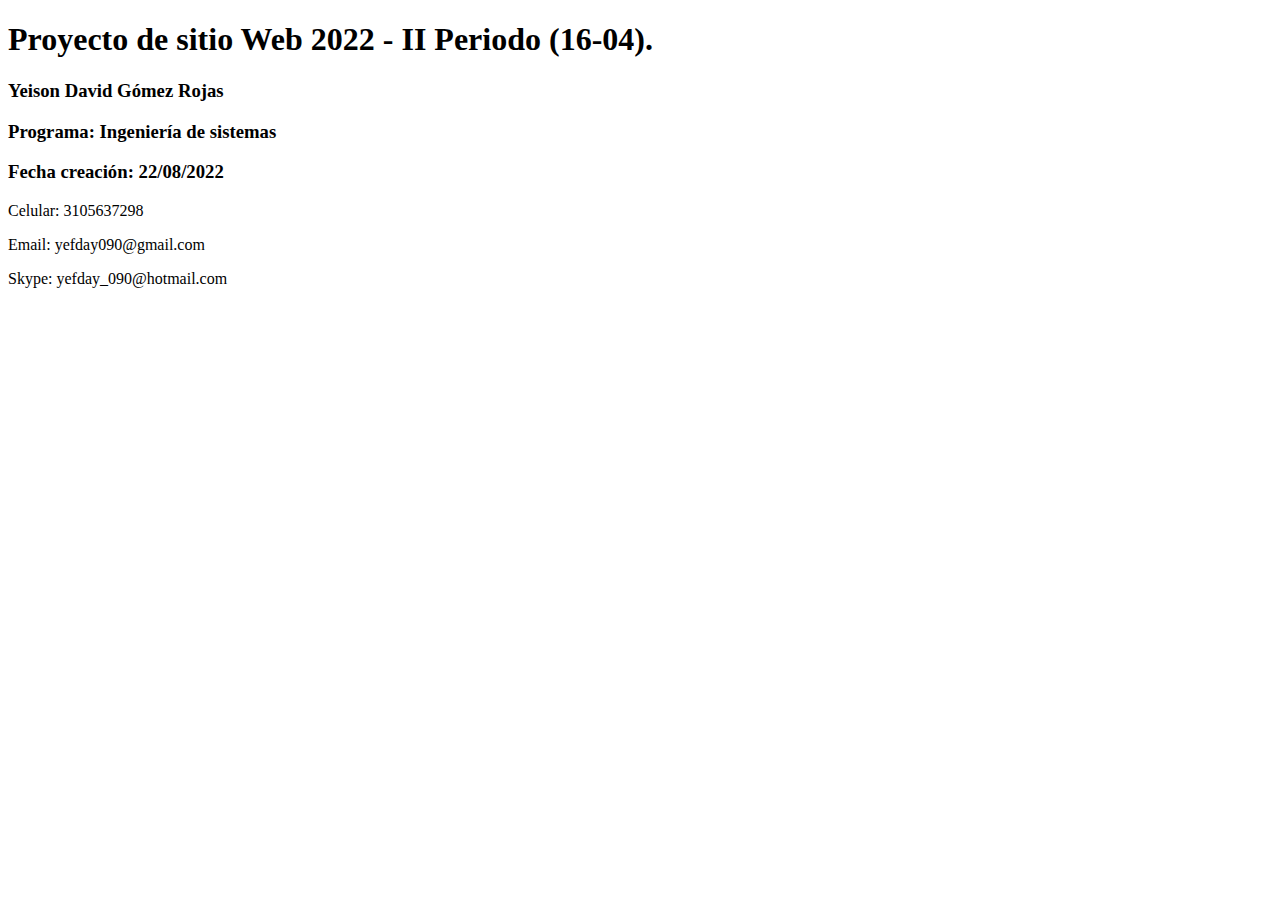
==== index.html @ 9a3006af "primera actualización" ====
<!DOCTYPE html>
<header>
    <title>Mi sitio Web</title>
</header>
<h1>Proyecto de sitio Web 2022 - II Periodo (16-04).</h1>
<h3>Yeison David Gómez Rojas</h3>
<h3>Programa: Ingeniería de sistemas</h3>
<h3>Fecha creación: 22/08/2022</h3>

<p>Celular: 3105637298</p>
<p>Email: yefday090@gmail.com</p>
<p>Skype: yefday_090@hotmail.com</p>

</html>
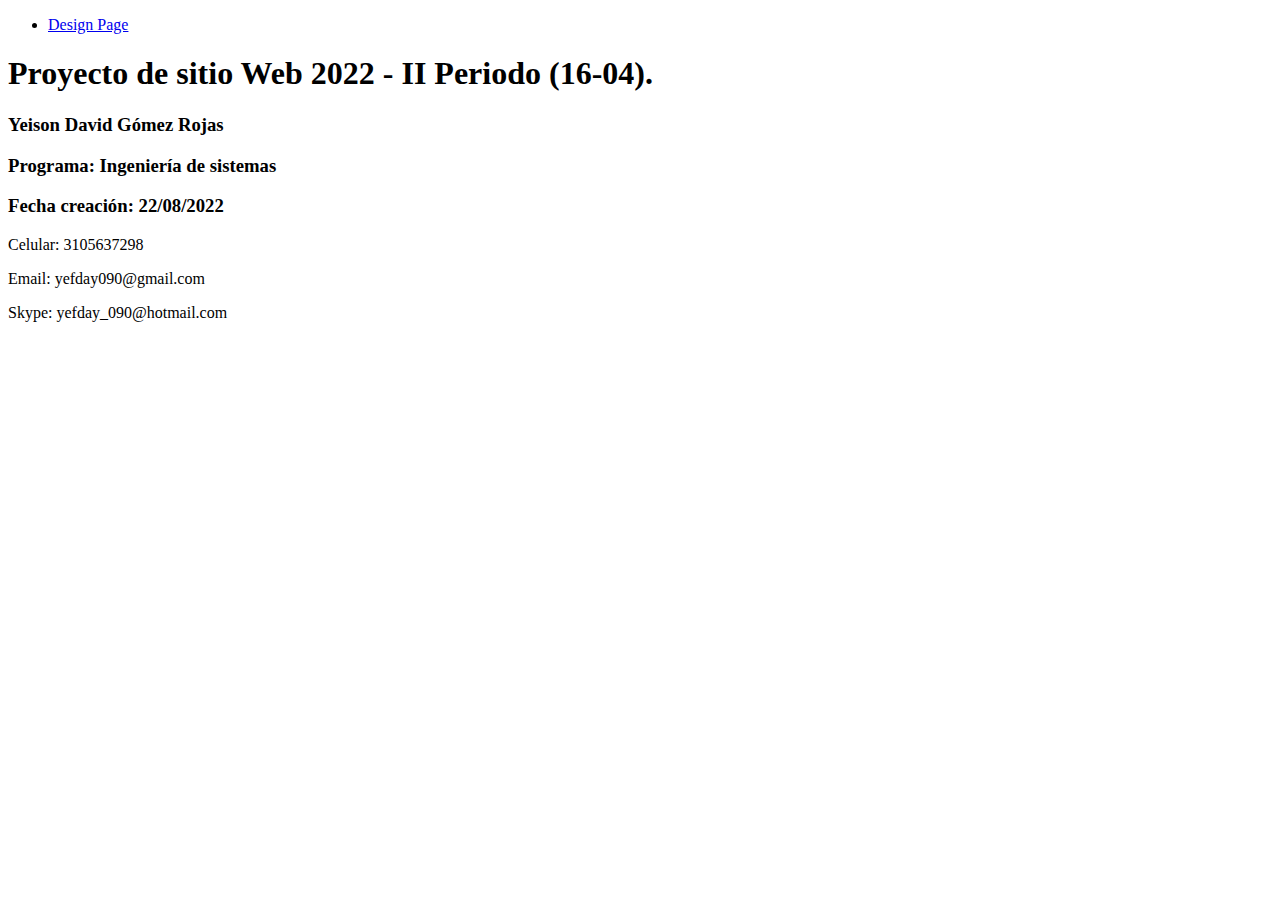
==== commit dad0b9a5: "Se crea página design.html para la actividad 2" ====
--- a/index.html
+++ b/index.html
@@ -1,14 +1,24 @@
 <!DOCTYPE html>
-<header>
+
+<head>
     <title>Mi sitio Web</title>
-</header>
-<h1>Proyecto de sitio Web 2022 - II Periodo (16-04).</h1>
-<h3>Yeison David Gómez Rojas</h3>
-<h3>Programa: Ingeniería de sistemas</h3>
-<h3>Fecha creación: 22/08/2022</h3>
+</head>
 
-<p>Celular: 3105637298</p>
-<p>Email: yefday090@gmail.com</p>
-<p>Skype: yefday_090@hotmail.com</p>
+<body>
+    <ul>
+        <li>
+            <a href="/fase2/design.html">Design Page</a>
+        </li>
+    </ul>
+
+    <h1>Proyecto de sitio Web 2022 - II Periodo (16-04).</h1>
+    <h3>Yeison David Gómez Rojas</h3>
+    <h3>Programa: Ingeniería de sistemas</h3>
+    <h3>Fecha creación: 22/08/2022</h3>
+
+    <p>Celular: 3105637298</p>
+    <p>Email: yefday090@gmail.com</p>
+    <p>Skype: yefday_090@hotmail.com</p>
+</body>
 
 </html>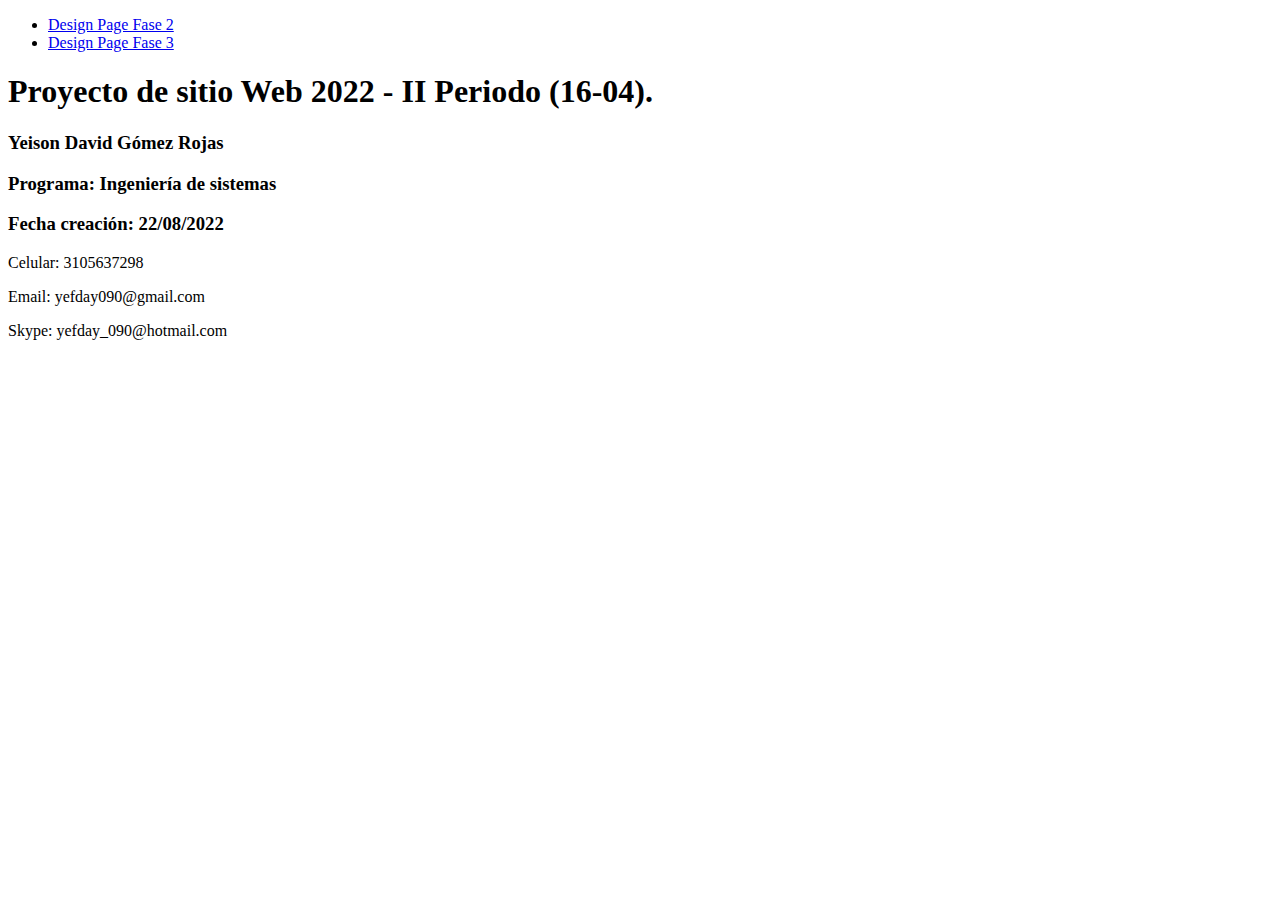
==== commit 34dff34c: "Se crea la fase 3 del curso de diseño web" ====
--- a/index.html
+++ b/index.html
@@ -7,7 +7,10 @@
 <body>
     <ul>
         <li>
-            <a href="/fase2/design.html">Design Page</a>
+            <a href="/DSW-YeisonGomez/fase2/design.html">Design Page Fase 2</a>
+        </li>
+        <li>
+            <a href="/DSW-YeisonGomez/fase3/design.html">Design Page Fase 3</a>
         </li>
     </ul>
 
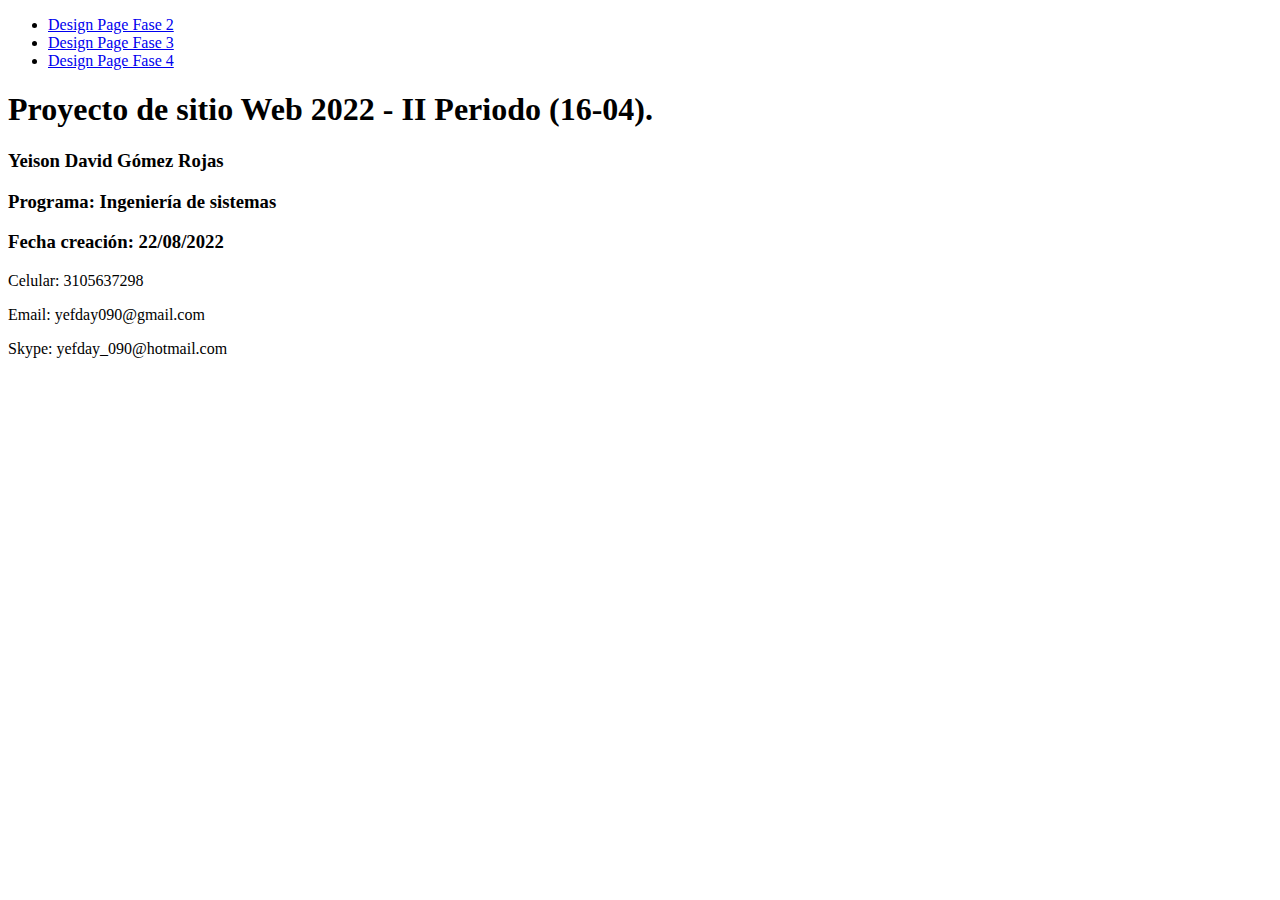
==== commit cbd6fbcb: "Se crea carpeta de la fase 4" ====
--- a/index.html
+++ b/index.html
@@ -10,7 +10,10 @@
             <a href="/DSW-YeisonGomez/fase2/design.html">Design Page Fase 2</a>
         </li>
         <li>
-            <a href="/DSW-YeisonGomez/fase3/design.html">Design Page Fase 3</a>
+            <a href="/DSW-YeisonGomez/fase3/index.html">Design Page Fase 3</a>
+        </li>
+        <li>
+            <a href="/DSW-YeisonGomez/fase4/index.html">Design Page Fase 4</a>
         </li>
     </ul>
 
